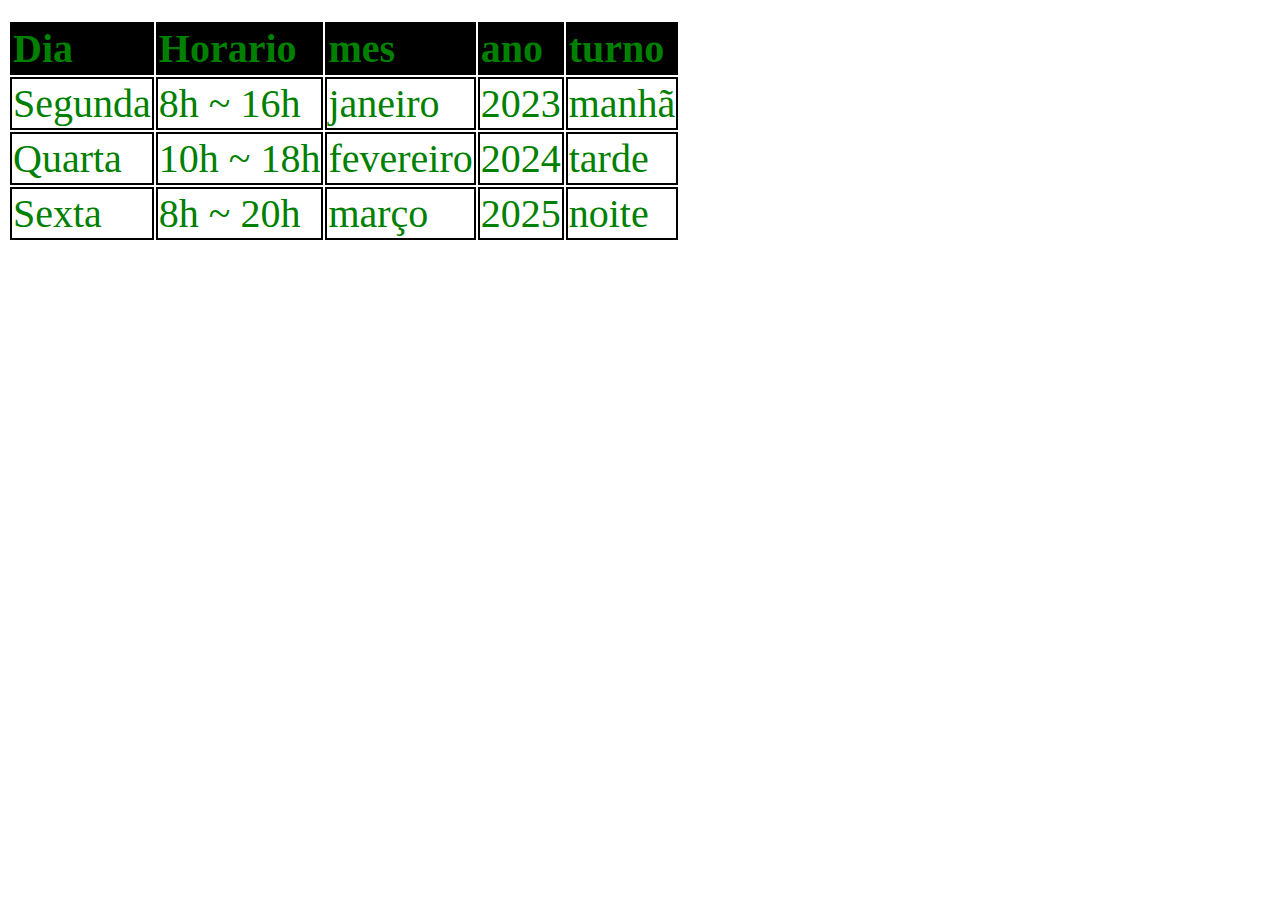
==== tabela.html @ 61546c94 "Add files via upload" ====
<!DOCTYPE html>
<html lang="en">
<head>
	<meta charset="UTF-8">
	<meta name="viewport" content="width=device-width, initial-scale=1.0">
	<title>tabela</title>
	<link rel="stylesheet" type="text/css" href="tabela.css">
</head>
<body>
     <main>
     	 <form>
     	 	 <table>
                  <thead>

     	 	 	  <tr>
     	 	 	  	  <td>Dia</td>
     	 	 	  	  <td>Horario</td>
     	 	 	  	  <td>mes</td>
     	 	 	  	  <td>ano</td>
     	 	 	  	  <td>turno</td>
                   </tr>
              
                    </thead>

     	 	 	  	 <tr>
     	 	 	  	 	 <td>Segunda</td>
     	 	 	  	 	 <td>8h ~ 16h </td> 
     	 	 	  	 	 <td>janeiro</td>
     	 	 	  	 	 <td>2023</td>
     	 	 	  	 	 <td>manhã</td>
     	 	 	  	 	</tr>


     	 	 	  	<tr>
     	 	 	  	   <td>Quarta</td>
     	 	 	  	   <td>10h ~ 18h</td> 
     	 	 	  	   <td>fevereiro</td>
     	 	 	  	   <td>2024</td>
     	 	 	  	   <td>tarde</td>
     	 	 	  	</tr>


                     <tr>
                     	<td>Sexta</td>
                     	<td>8h ~ 20h</td>
                     	<td>março</td>
                     	<td>2025</td>
                     	<td>noite</td>
                     </tr>


</form>

</body>
</html>
---- tabela.css ----
table{
	margin: 20px 0 40px;
}
thead{
	background: #000000;
	color: white;
	font-weight: bold;
}
tr,td{

   border:2px solid #000000;
   font-size: 40px;
   color: green;
}
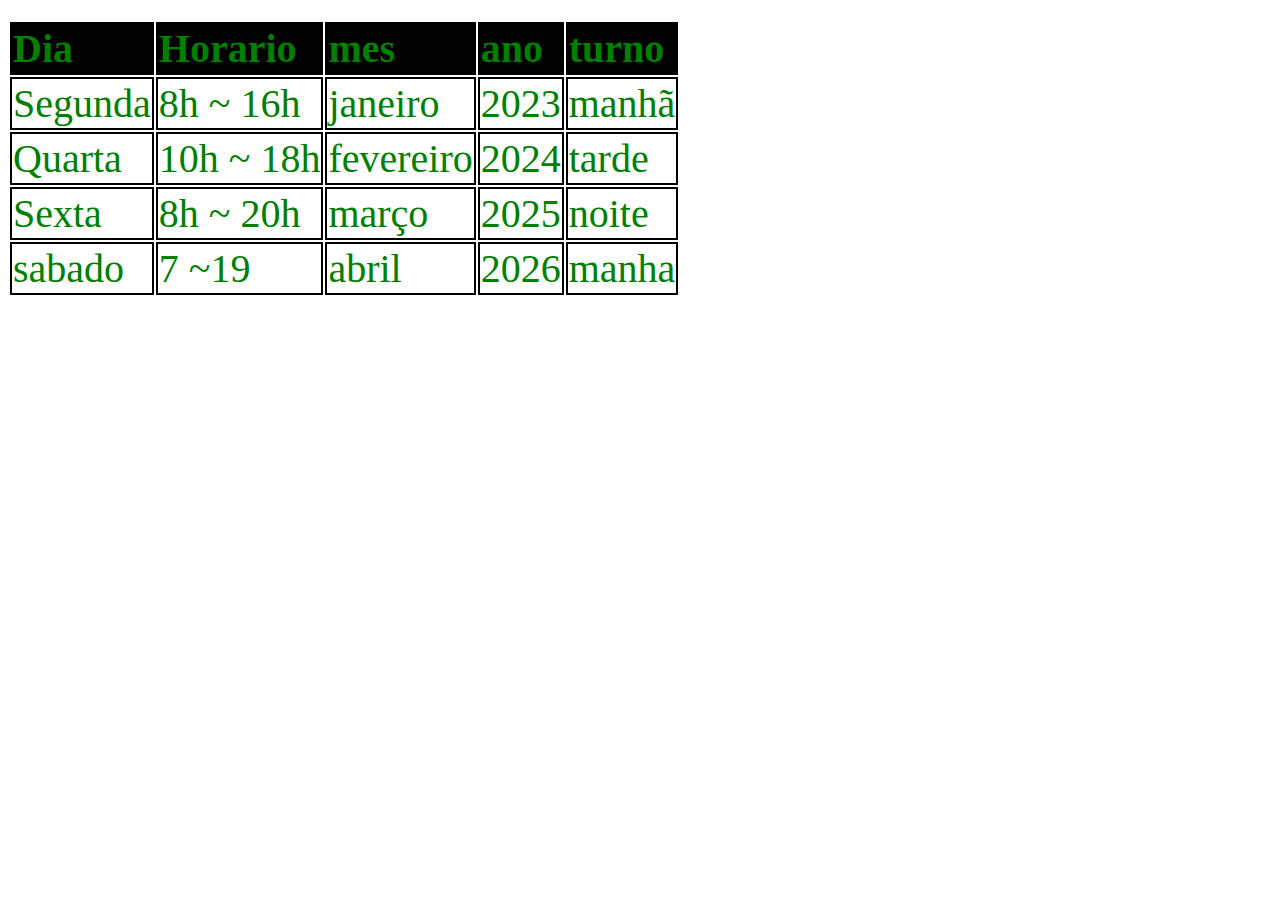
==== commit 5cf57a30: "Add files via upload" ====
--- a/tabela.html
+++ b/tabela.html
@@ -47,7 +47,15 @@
                      	<td>2025</td>
                      	<td>noite</td>
                      </tr>
+                    
 
+                    <tr>
+                    	<td>sabado</td>
+                    	<td>7 ~19</td>
+                    	<td>abril</td>
+                    	<td>2026</td>
+                    	<td>manha</td>
+                    </tr>
 
 </form>
 
